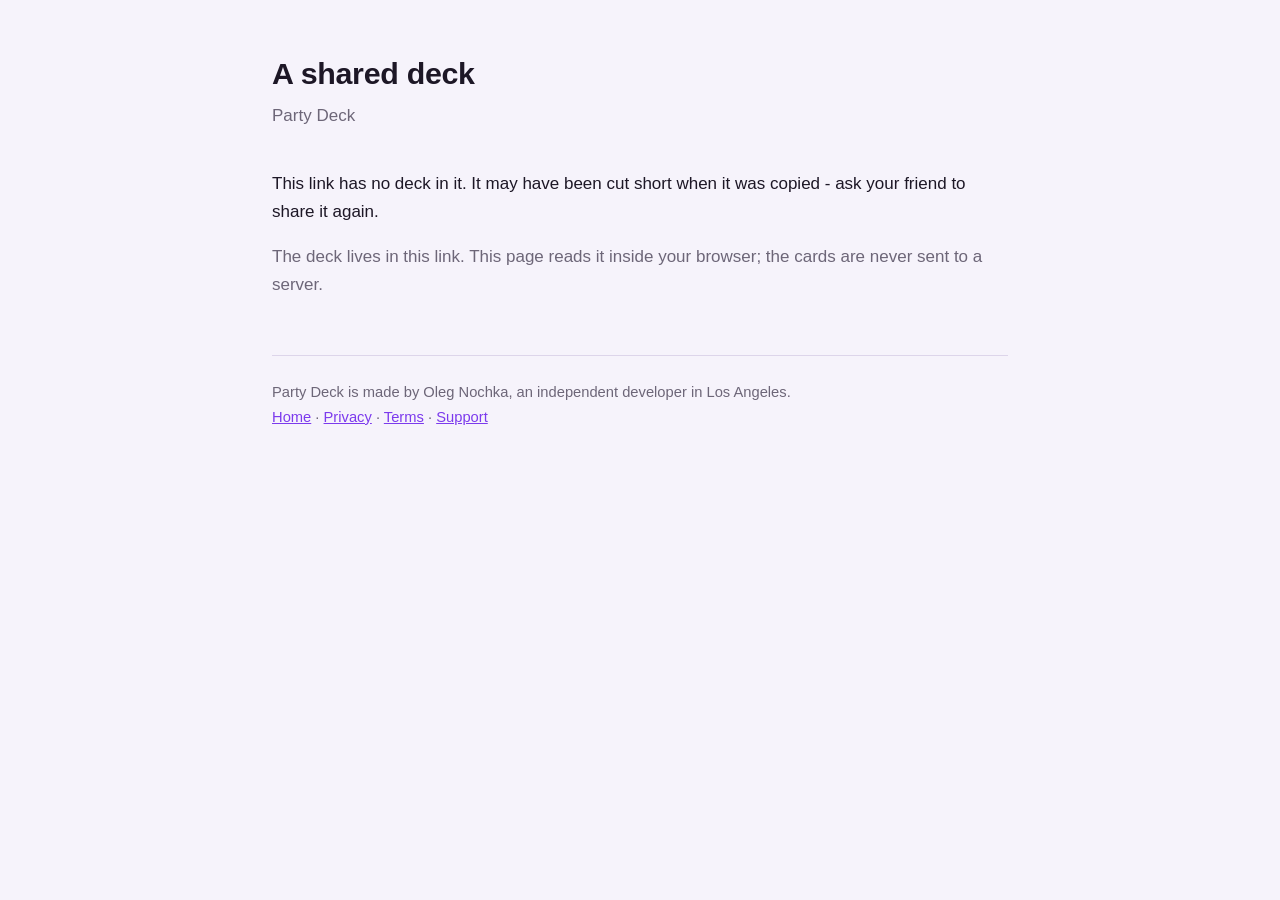
==== d.html @ 2c464449 "Party Deck site: home, support, privacy, terms and shared-deck page Co-Authored-By: Claude Opus 5.5 " ====
<!doctype html>
<html lang="en">
<head>
<meta charset="utf-8">
<meta name="viewport" content="width=device-width, initial-scale=1">
<title>A shared deck - Party Deck</title>
<meta name="robots" content="noindex">
<meta property="og:title" content="A Party Deck deck">
<meta property="og:description" content="Tap to add this deck to Party Deck and play it - phone on your forehead, tilt to answer.">
<style>
:root { color-scheme: light dark; }
    body {
      margin: 0 auto; padding: 48px 24px 96px; max-width: 46rem;
      font: 17px/1.65 -apple-system, BlinkMacSystemFont, "Segoe UI", Roboto, sans-serif;
      color: #1D1726; background: #F6F3FB;
    }
    h1 { font-size: 1.9rem; letter-spacing: -0.01em; margin: 0 0 0.25rem; }
    h2 { font-size: 1.15rem; margin: 2.4rem 0 0.6rem; }
    .sub { color: #6D6678; margin: 0 0 2.5rem; }
    ul { padding-left: 1.2rem; }
    li { margin: 0.35rem 0; }
    a { color: #7C3AED; }
    footer { margin-top: 3.5rem; padding-top: 1.5rem; border-top: 1px solid #DDD5EA; color: #6D6678; font-size: 0.92rem; }
    .cta { display: inline-block; margin: 1.1rem 0 0.4rem; padding: 12px 24px; border-radius: 999px;
           background: #7C3AED; color: #fff; font-weight: 600; text-decoration: none; }
    /* Nothing to tap until the app is live, so it reads as a label, not a button. */
    .cta.soon { background: transparent; color: #6D6678; border: 1.5px solid #DDD5EA; cursor: default; }
    @media (prefers-color-scheme: dark) {
      body { color: #F1EEF6; background: #0F0C17; }
      .sub, footer { color: #A29BAE; }
      footer { border-top-color: #2C2638; }
      a { color: #B794F6; }
      .cta { background: #B794F6; color: #0F0C17; }
      .cta.soon { background: transparent; color: #A29BAE; border-color: #2C2638; }
    }
    ol { padding-left: 1.6rem; columns: 2; column-gap: 2rem; }
    @media (max-width: 480px) { ol { columns: 1; } }
</style>
</head>
<body>
<h1 id="title">A shared deck</h1>
<p class="sub" id="count">Party Deck</p>
<div id="deck" hidden>
  <a class="cta" id="open" href="#">Open in Party Deck</a>
  <p class="sub">Don't have it yet? <span id="store">Party Deck is coming soon to the App Store.</span></p>
  <h2>Cards</h2>
  <ol id="cards"></ol>
</div>
<p id="error" hidden>This link has no deck in it. It may have been cut short when it was copied -
ask your friend to share it again.</p>
<p class="sub">The deck lives in this link. This page reads it inside your browser; the cards
are never sent to a server.</p>

<script>
// Mirror of DeckLink.swift: base64url -> raw DEFLATE -> {"v":1,"t":title,"c":[cards]}.
// A new link pasted into the same tab only changes the hash, so start over.
addEventListener("hashchange", () => location.reload());
(async () => {
  const frag = location.hash.slice(1);
  const show = id => document.getElementById(id).hidden = false;
  try {
    if (!frag || frag.length > 20000) throw new Error("empty");
    const b64 = frag.replace(/-/g, "+").replace(/_/g, "/");
    const bytes = Uint8Array.from(atob(b64 + "===".slice((b64.length + 3) % 4)), c => c.charCodeAt(0));
    const stream = new Blob([bytes]).stream().pipeThrough(new DecompressionStream("deflate-raw"));
    const deck = JSON.parse(await new Response(stream).text());
    // Same cleaning as the app: drop control characters, cap lengths, skip repeats.
    const clean = (s, max) => String(s ?? "").replace(/\p{Cc}/gu, "").trim().slice(0, max).trim();
    const seen = new Set();
    const cards = (Array.isArray(deck.c) ? deck.c : []).map(c => clean(c, 80))
      .filter(c => c && !seen.has(c.toLowerCase()) && seen.add(c.toLowerCase())).slice(0, 200);
    if (!cards.length) throw new Error("no cards");
    const title = clean(deck.t, 60) || "Shared deck";
    document.title = title + " - Party Deck";
    document.getElementById("title").textContent = title;
    document.getElementById("count").textContent = cards.length + " cards · a Party Deck deck";
    const list = document.getElementById("cards");
    for (const c of cards) { const li = document.createElement("li"); li.textContent = c; list.append(li); }
    document.getElementById("open").href = "partydeck://deck#" + frag;
    show("deck");
  } catch (e) {
    show("error");
  }
})();
</script>
<footer>
  Party Deck is made by Oleg Nochka, an independent developer in Los Angeles.<br>
  <a href="./">Home</a> · <a href="./privacy.html">Privacy</a> · <a href="./terms.html">Terms</a> · <a href="./support.html">Support</a>
</footer>
</body>
</html>
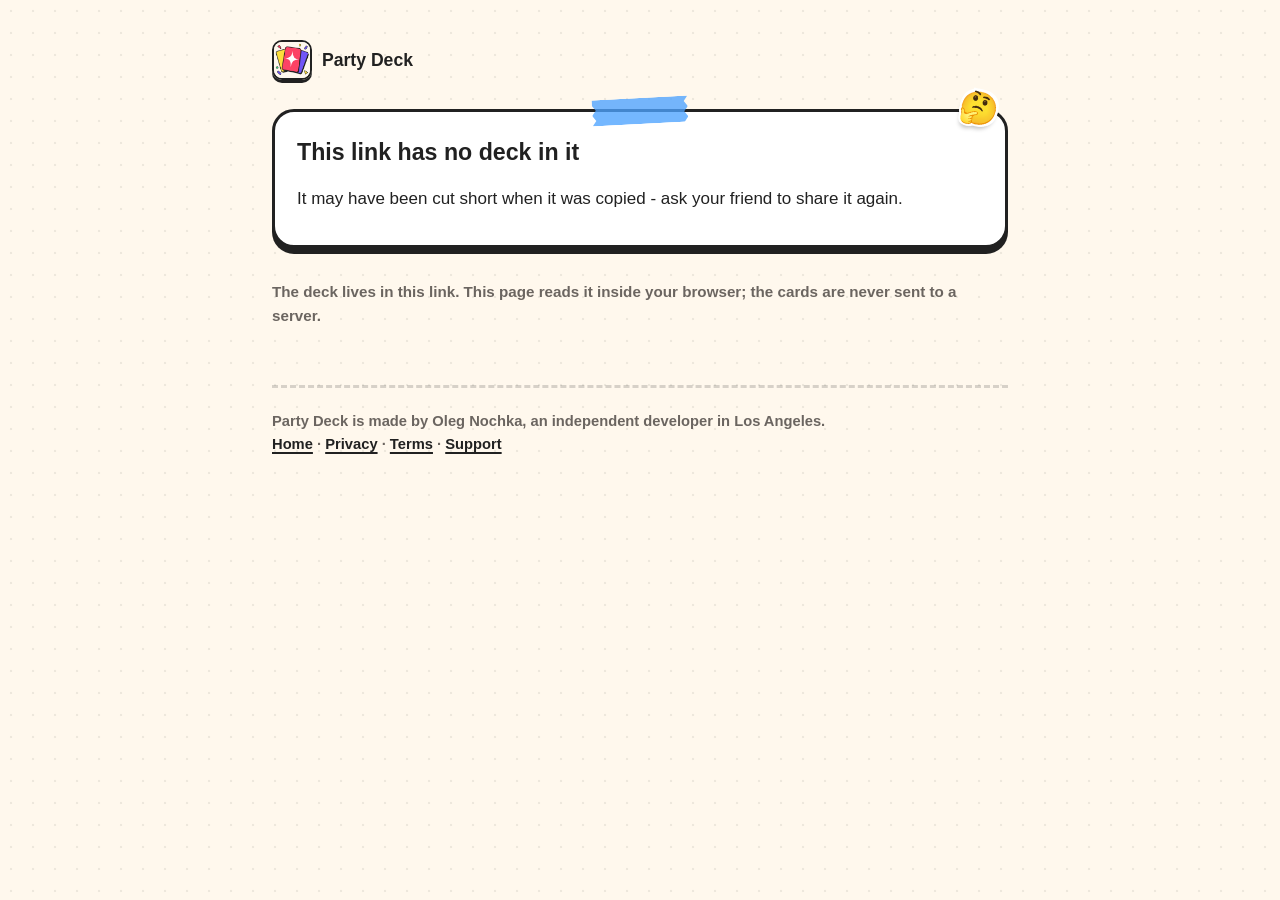
==== commit 24bb9839: "Restyle site to POP! x Sticker Party: shared stylesheet, dotted paper, die-cut cards, stickers, wash" ====
--- a/d.html
+++ b/d.html
@@ -7,50 +7,38 @@
 <meta name="robots" content="noindex">
 <meta property="og:title" content="A Party Deck deck">
 <meta property="og:description" content="Tap to add this deck to Party Deck and play it - phone on your forehead, tilt to answer.">
-<style>
-:root { color-scheme: light dark; }
-    body {
-      margin: 0 auto; padding: 48px 24px 96px; max-width: 46rem;
-      font: 17px/1.65 -apple-system, BlinkMacSystemFont, "Segoe UI", Roboto, sans-serif;
-      color: #1D1726; background: #F6F3FB;
-    }
-    h1 { font-size: 1.9rem; letter-spacing: -0.01em; margin: 0 0 0.25rem; }
-    h2 { font-size: 1.15rem; margin: 2.4rem 0 0.6rem; }
-    .sub { color: #6D6678; margin: 0 0 2.5rem; }
-    ul { padding-left: 1.2rem; }
-    li { margin: 0.35rem 0; }
-    a { color: #7C3AED; }
-    footer { margin-top: 3.5rem; padding-top: 1.5rem; border-top: 1px solid #DDD5EA; color: #6D6678; font-size: 0.92rem; }
-    .cta { display: inline-block; margin: 1.1rem 0 0.4rem; padding: 12px 24px; border-radius: 999px;
-           background: #7C3AED; color: #fff; font-weight: 600; text-decoration: none; }
-    /* Nothing to tap until the app is live, so it reads as a label, not a button. */
-    .cta.soon { background: transparent; color: #6D6678; border: 1.5px solid #DDD5EA; cursor: default; }
-    @media (prefers-color-scheme: dark) {
-      body { color: #F1EEF6; background: #0F0C17; }
-      .sub, footer { color: #A29BAE; }
-      footer { border-top-color: #2C2638; }
-      a { color: #B794F6; }
-      .cta { background: #B794F6; color: #0F0C17; }
-      .cta.soon { background: transparent; color: #A29BAE; border-color: #2C2638; }
-    }
-    ol { padding-left: 1.6rem; columns: 2; column-gap: 2rem; }
-    @media (max-width: 480px) { ol { columns: 1; } }
-</style>
+<meta property="og:image" content="https://pacificfrontdesk.github.io/partydeck/img/icon.jpg">
+<link rel="icon" href="img/icon.jpg">
+<link rel="apple-touch-icon" href="img/icon.jpg">
+<link rel="stylesheet" href="style.css">
 </head>
 <body>
-<h1 id="title">A shared deck</h1>
-<p class="sub" id="count">Party Deck</p>
+<main>
+<a class="brand" href="./"><img src="img/icon.jpg" alt="">Party Deck</a>
 <div id="deck" hidden>
-  <a class="cta" id="open" href="#">Open in Party Deck</a>
-  <p class="sub">Don't have it yet? <span id="store">Party Deck is coming soon to the App Store.</span></p>
+  <div class="page-title">
+    <h1 id="title">A shared deck</h1>
+    <span class="sticker" id="count">Party Deck</span>
+  </div>
+  <div class="cta-row">
+    <a class="btn" id="open" href="#">Open in Party Deck</a>
+    <span class="small" id="store">Don't have it yet? Party Deck is coming soon to the App Store.</span>
+  </div>
   <h2>Cards</h2>
-  <ol id="cards"></ol>
+  <ul class="deck-cards" id="cards"></ul>
 </div>
-<p id="error" hidden>This link has no deck in it. It may have been cut short when it was copied -
-ask your friend to share it again.</p>
-<p class="sub">The deck lives in this link. This page reads it inside your browser; the cards
+<div class="card tape" id="error" hidden>
+  <span class="doodle" style="right:6px;top:-20px;transform:rotate(12deg)">🤔</span>
+  <h2>This link has no deck in it</h2>
+  <p>It may have been cut short when it was copied - ask your friend to share it again.</p>
+</div>
+<p class="small" style="margin-top:2rem">The deck lives in this link. This page reads it inside your browser; the cards
 are never sent to a server.</p>
-
+</main>
+<footer>
+  Party Deck is made by Oleg Nochka, an independent developer in Los Angeles.<br>
+  <a href="./">Home</a> · <a href="./privacy.html">Privacy</a> · <a href="./terms.html">Terms</a> · <a href="./support.html">Support</a>
+</footer>
 <script>
 // Mirror of DeckLink.swift: base64url -> raw DEFLATE -> {"v":1,"t":title,"c":[cards]}.
 // A new link pasted into the same tab only changes the hash, so start over.
@@ -73,7 +61,7 @@
     const title = clean(deck.t, 60) || "Shared deck";
     document.title = title + " - Party Deck";
     document.getElementById("title").textContent = title;
-    document.getElementById("count").textContent = cards.length + " cards · a Party Deck deck";
+    document.getElementById("count").textContent = cards.length + " cards";
     const list = document.getElementById("cards");
     for (const c of cards) { const li = document.createElement("li"); li.textContent = c; list.append(li); }
     document.getElementById("open").href = "partydeck://deck#" + frag;
@@ -83,9 +71,5 @@
   }
 })();
 </script>
-<footer>
-  Party Deck is made by Oleg Nochka, an independent developer in Los Angeles.<br>
-  <a href="./">Home</a> · <a href="./privacy.html">Privacy</a> · <a href="./terms.html">Terms</a> · <a href="./support.html">Support</a>
-</footer>
 </body>
 </html>
--- a/style.css
+++ b/style.css
@@ -0,0 +1,233 @@
+/* Party Deck - "POP! x Sticker Party", matching the app's Theme.swift:
+   cream dotted paper, charcoal outlines, hard offset shadows, white die-cut rings,
+   sticker doodles and washi tape. Light only, like the app. */
+:root {
+  color-scheme: light;
+  --cream: #FFF8ED;
+  --pink: #FF4D6D;
+  --yellow: #FFD93D;
+  --purple: #6C5CE7;
+  --ink: #212121;
+  --green: #2ECC71;
+  --blue: #4DA3FF;
+  --soft: #6B6560;
+  --outline: 3px;
+  --drop: 6px;
+  --round: ui-rounded, "SF Pro Rounded", "Nunito", "Varela Round", -apple-system, BlinkMacSystemFont, "Segoe UI", Roboto, sans-serif;
+}
+
+* { box-sizing: border-box; }
+
+body {
+  margin: 0;
+  padding: 40px 20px 80px;
+  font: 17px/1.6 var(--round);
+  color: var(--ink);
+  background-color: var(--cream);
+  /* Dot grid at a fixed pitch, like the app's Paper view. */
+  background-image: radial-gradient(rgba(33, 33, 33, 0.08) 1.2px, transparent 1.6px);
+  background-size: 22px 22px;
+}
+
+main { max-width: 46rem; margin: 0 auto; }
+
+a { color: var(--purple); font-weight: 700; text-decoration-thickness: 2px; text-underline-offset: 3px; }
+
+h1 { font-size: clamp(2.4rem, 8vw, 3.4rem); line-height: 1; font-weight: 900; letter-spacing: -0.02em; margin: 0; }
+h2 { font-size: 1.45rem; font-weight: 900; margin: 2.6rem 0 0.9rem; }
+.card h2:first-child, .card .doodle + h2 { margin-top: 0; }
+h3 { font-size: 1.15rem; font-weight: 900; margin: 1.6rem 0 0.4rem; }
+p { margin: 0 0 0.9rem; }
+ul { padding-left: 1.2rem; }
+li { margin: 0.35rem 0; }
+
+/* ---------- Building blocks ---------- */
+
+/* Outlined slab, hard shadow, white die-cut ring inside the outline. */
+.card {
+  position: relative;
+  background: #fff;
+  border: var(--outline) solid var(--ink);
+  border-radius: 22px;
+  box-shadow: inset 0 0 0 4px #fff, 0 var(--drop) 0 var(--ink);
+  padding: 22px 22px 18px;
+}
+.card.pink { background: var(--pink); color: #fff; }
+.card.purple { background: var(--purple); color: #fff; }
+.card.yellow { background: var(--yellow); }
+.card.pink a, .card.purple a { color: #fff; }
+
+/* Chunky button: sinks onto its shadow when pressed. */
+.btn {
+  display: inline-block;
+  padding: 13px 26px;
+  border: var(--outline) solid var(--ink);
+  border-radius: 18px;
+  background: var(--pink);
+  color: #fff;
+  font: 900 1.1rem/1.2 var(--round);
+  text-decoration: none;
+  box-shadow: inset 0 0 0 3px #fff, 0 5px 0 var(--ink);
+  transition: transform 0.08s, box-shadow 0.08s;
+  cursor: pointer;
+}
+.btn:active { transform: translateY(5px); box-shadow: inset 0 0 0 3px #fff, 0 0 0 var(--ink); }
+.btn.white { background: #fff; color: var(--ink); }
+/* Nothing to tap until the app is live, so it reads as a label, not a button. */
+.btn.soon { background: #fff; color: var(--soft); border-color: rgba(33, 33, 33, 0.3); box-shadow: none; cursor: default; }
+
+/* Tilted label, like a sticker slapped on the page. */
+.sticker {
+  display: inline-block;
+  padding: 5px 12px;
+  border: var(--outline) solid var(--ink);
+  border-radius: 12px;
+  background: var(--yellow);
+  color: var(--ink);
+  font: 900 0.85rem/1.3 var(--round);
+  text-transform: uppercase;
+  letter-spacing: 0.02em;
+  box-shadow: inset 0 0 0 3px #fff, 0 3px 0 var(--ink);
+  transform: rotate(-5deg);
+  white-space: nowrap;
+}
+.sticker.white { background: #fff; transform: rotate(3deg); }
+
+/* Emoji cut out as a die-cut sticker. */
+.doodle {
+  position: absolute;
+  font-size: 2rem;
+  line-height: 1;
+  text-shadow: 2px 0 #fff, -2px 0 #fff, 0 2px #fff, 0 -2px #fff, 2px 2px #fff, -2px -2px #fff, 2px -2px #fff, -2px 2px #fff,
+               0 4px 4px rgba(0, 0, 0, 0.25);
+  pointer-events: none;
+  user-select: none;
+}
+
+/* Washi tape strip with torn zigzag ends, taping a card to the page. */
+.tape::before {
+  content: "";
+  position: absolute;
+  top: -14px;
+  left: 50%;
+  width: 96px;
+  height: 26px;
+  margin-left: -48px;
+  background: var(--tape, rgba(77, 163, 255, 0.78));
+  transform: rotate(-3deg);
+  clip-path: polygon(0 0, 100% 0, 96% 20%, 100% 40%, 96% 60%, 100% 80%, 96% 100%, 0 100%, 4% 80%, 0 60%, 4% 40%, 0 20%);
+}
+.tape.yellow-tape { --tape: rgba(255, 217, 61, 0.85); }
+
+/* ---------- Page header (inner pages) ---------- */
+
+.brand {
+  display: inline-flex;
+  align-items: center;
+  gap: 10px;
+  color: var(--ink);
+  text-decoration: none;
+  font-weight: 900;
+  font-size: 1.1rem;
+  margin-bottom: 1.8rem;
+}
+.brand img { width: 40px; height: 40px; border-radius: 10px; border: 2px solid var(--ink); box-shadow: 0 3px 0 var(--ink); }
+.page-title { display: flex; align-items: center; gap: 14px; flex-wrap: wrap; margin-bottom: 1.8rem; }
+
+/* ---------- Home ---------- */
+
+.hero { display: flex; align-items: center; gap: 22px; margin: 6px 0 1.4rem; }
+.hero .icon {
+  width: 112px; height: 112px; flex: 0 0 auto;
+  border-radius: 26px;
+  border: var(--outline) solid var(--ink);
+  box-shadow: 0 0 0 4px #fff, 0 0 0 7px var(--ink), 0 12px 0 var(--ink);
+  transform: rotate(-5deg);
+  margin: 8px;
+}
+.hero .title { position: relative; }
+.hero .title .doodle { right: -34px; top: -18px; transform: rotate(14deg); }
+.hero .sticker { margin-top: 12px; }
+.tagline { font-size: 1.35rem; font-weight: 900; line-height: 1.3; margin: 0 0 0.6rem; }
+.lead { font-size: 1.05rem; color: #3A3632; }
+.cta-row { display: flex; align-items: center; gap: 14px; flex-wrap: wrap; margin: 1.2rem 0 0.4rem; }
+.small { color: var(--soft); font-size: 0.95rem; font-weight: 700; }
+
+.shots {
+  display: grid;
+  grid-template-columns: 1fr 1fr;
+  gap: 22px 18px;
+  margin: 2.4rem 0 0.5rem;
+}
+.shots img {
+  display: block;
+  width: 100%;
+  height: auto;
+  border: var(--outline) solid var(--ink);
+  border-radius: 22px;
+  box-shadow: 0 var(--drop) 0 var(--ink);
+  background: #fff;
+}
+.shots img.wide { grid-column: 1 / -1; }
+.shots img:nth-child(1) { transform: rotate(-1.5deg); }
+.shots img:nth-child(2) { transform: rotate(1.5deg); }
+.shots img:nth-child(3) { transform: rotate(0.8deg); }
+.shots img:nth-child(4) { transform: rotate(-0.8deg); }
+
+.modes { display: grid; grid-template-columns: repeat(3, 1fr); gap: 18px; }
+.modes .card { padding-top: 26px; }
+.modes .card:nth-child(1) { transform: rotate(-1.2deg); }
+.modes .card:nth-child(2) { transform: rotate(1deg); }
+.modes .card:nth-child(3) { transform: rotate(-0.6deg); }
+.modes h3 { margin: 0 0 0.3rem; font-size: 1.3rem; }
+.modes p { margin: 0; font-size: 0.98rem; }
+.modes .doodle { top: -18px; right: 4px; transform: rotate(12deg); }
+
+.private { margin-top: 2.8rem; }
+.chips { display: flex; flex-wrap: wrap; gap: 12px; margin-top: 0.4rem; }
+.chips a {
+  padding: 8px 16px;
+  border: var(--outline) solid var(--ink);
+  border-radius: 999px;
+  background: #fff;
+  color: var(--ink);
+  text-decoration: none;
+  font-weight: 800;
+  box-shadow: 0 3px 0 var(--ink);
+}
+
+/* ---------- Shared deck page ---------- */
+
+.deck-cards { list-style: none; padding: 0; margin: 0; display: grid; grid-template-columns: 1fr 1fr; gap: 10px; }
+.deck-cards li {
+  margin: 0;
+  padding: 9px 14px;
+  background: #fff;
+  border: var(--outline) solid var(--ink);
+  border-radius: 14px;
+  box-shadow: 0 3px 0 var(--ink);
+  font-weight: 800;
+  overflow-wrap: anywhere;
+}
+
+/* ---------- Footer ---------- */
+
+footer {
+  max-width: 46rem;
+  margin: 3.5rem auto 0;
+  padding-top: 1.4rem;
+  border-top: 3px dashed rgba(33, 33, 33, 0.18);
+  color: var(--soft);
+  font-size: 0.92rem;
+  font-weight: 600;
+}
+footer a { color: var(--ink); }
+
+@media (max-width: 600px) {
+  body { padding: 28px 16px 64px; }
+  .hero { gap: 14px; }
+  .hero .icon { width: 84px; height: 84px; border-radius: 20px; }
+  .modes { grid-template-columns: 1fr; }
+  .deck-cards { grid-template-columns: 1fr; }
+  .card { padding: 18px 18px 14px; }
+}
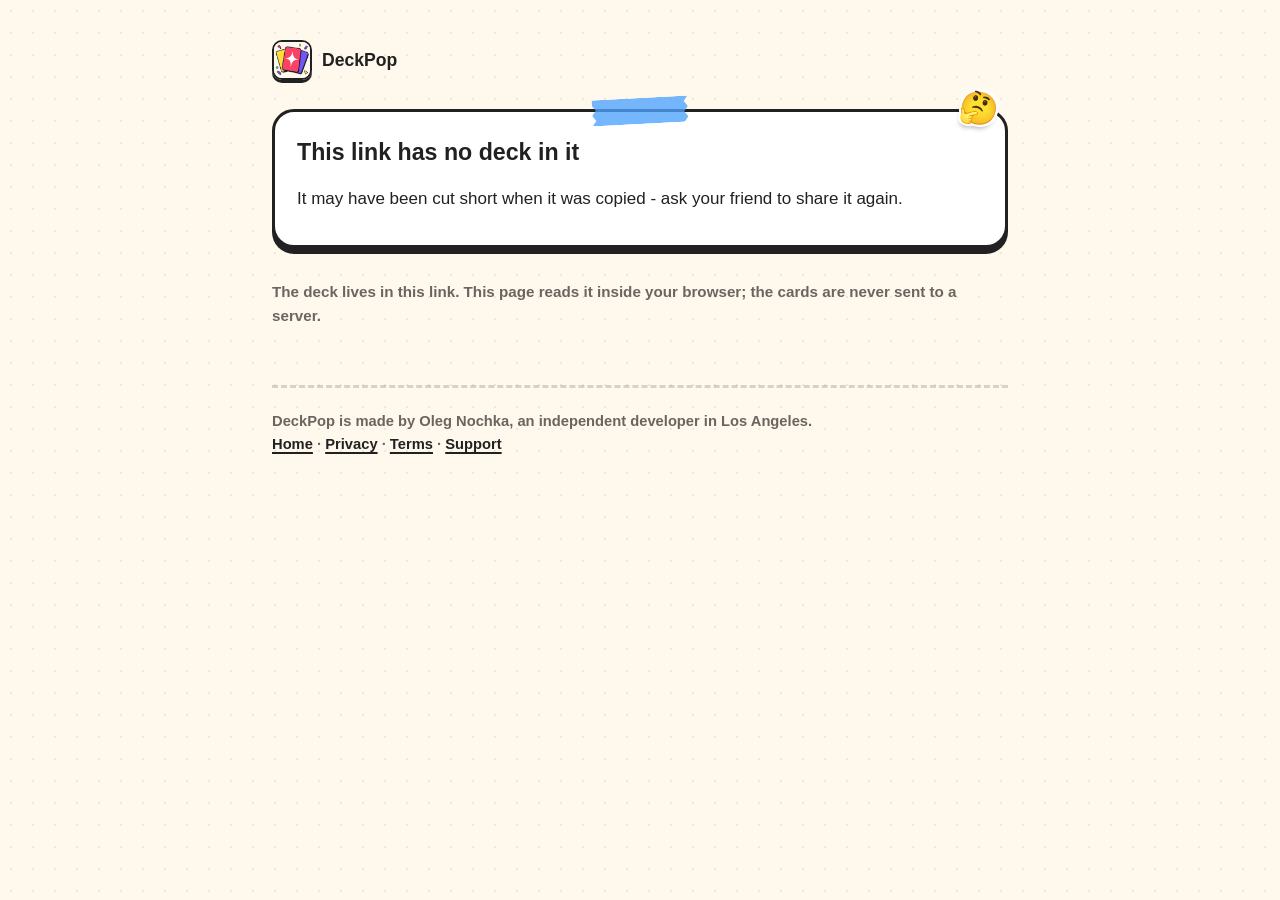
==== commit 2736c55a: "Rename to DeckPop Co-Authored-By: Claude Opus 5.5 <noreply@anthropic.com>" ====
--- a/d.html
+++ b/d.html
@@ -3,26 +3,26 @@
 <head>
 <meta charset="utf-8">
 <meta name="viewport" content="width=device-width, initial-scale=1">
-<title>A shared deck - Party Deck</title>
+<title>A shared deck - DeckPop</title>
 <meta name="robots" content="noindex">
-<meta property="og:title" content="A Party Deck deck">
-<meta property="og:description" content="Tap to add this deck to Party Deck and play it - phone on your forehead, tilt to answer.">
-<meta property="og:image" content="https://pacificfrontdesk.github.io/partydeck/img/icon.jpg">
+<meta property="og:title" content="A DeckPop deck">
+<meta property="og:description" content="Tap to add this deck to DeckPop and play it - phone on your forehead, tilt to answer.">
+<meta property="og:image" content="https://pacificfrontdesk.github.io/deckpop/img/icon.jpg">
 <link rel="icon" href="img/icon.jpg">
 <link rel="apple-touch-icon" href="img/icon.jpg">
 <link rel="stylesheet" href="style.css">
 </head>
 <body>
 <main>
-<a class="brand" href="./"><img src="img/icon.jpg" alt="">Party Deck</a>
+<a class="brand" href="./"><img src="img/icon.jpg" alt="">DeckPop</a>
 <div id="deck" hidden>
   <div class="page-title">
     <h1 id="title">A shared deck</h1>
-    <span class="sticker" id="count">Party Deck</span>
+    <span class="sticker" id="count">DeckPop</span>
   </div>
   <div class="cta-row">
-    <a class="btn" id="open" href="#">Open in Party Deck</a>
-    <span class="small" id="store">Don't have it yet? Party Deck is coming soon to the App Store.</span>
+    <a class="btn" id="open" href="#">Open in DeckPop</a>
+    <span class="small" id="store">Don't have it yet? DeckPop is coming soon to the App Store.</span>
   </div>
   <h2>Cards</h2>
   <ul class="deck-cards" id="cards"></ul>
@@ -36,7 +36,7 @@
 are never sent to a server.</p>
 </main>
 <footer>
-  Party Deck is made by Oleg Nochka, an independent developer in Los Angeles.<br>
+  DeckPop is made by Oleg Nochka, an independent developer in Los Angeles.<br>
   <a href="./">Home</a> · <a href="./privacy.html">Privacy</a> · <a href="./terms.html">Terms</a> · <a href="./support.html">Support</a>
 </footer>
 <script>
@@ -59,7 +59,7 @@
       .filter(c => c && !seen.has(c.toLowerCase()) && seen.add(c.toLowerCase())).slice(0, 200);
     if (!cards.length) throw new Error("no cards");
     const title = clean(deck.t, 60) || "Shared deck";
-    document.title = title + " - Party Deck";
+    document.title = title + " - DeckPop";
     document.getElementById("title").textContent = title;
     document.getElementById("count").textContent = cards.length + " cards";
     const list = document.getElementById("cards");
--- a/style.css
+++ b/style.css
@@ -1,4 +1,4 @@
-/* Party Deck - "POP! x Sticker Party", matching the app's Theme.swift:
+/* DeckPop - "POP! x Sticker Party", matching the app's Theme.swift:
    cream dotted paper, charcoal outlines, hard offset shadows, white die-cut rings,
    sticker doodles and washi tape. Light only, like the app. */
 :root {
